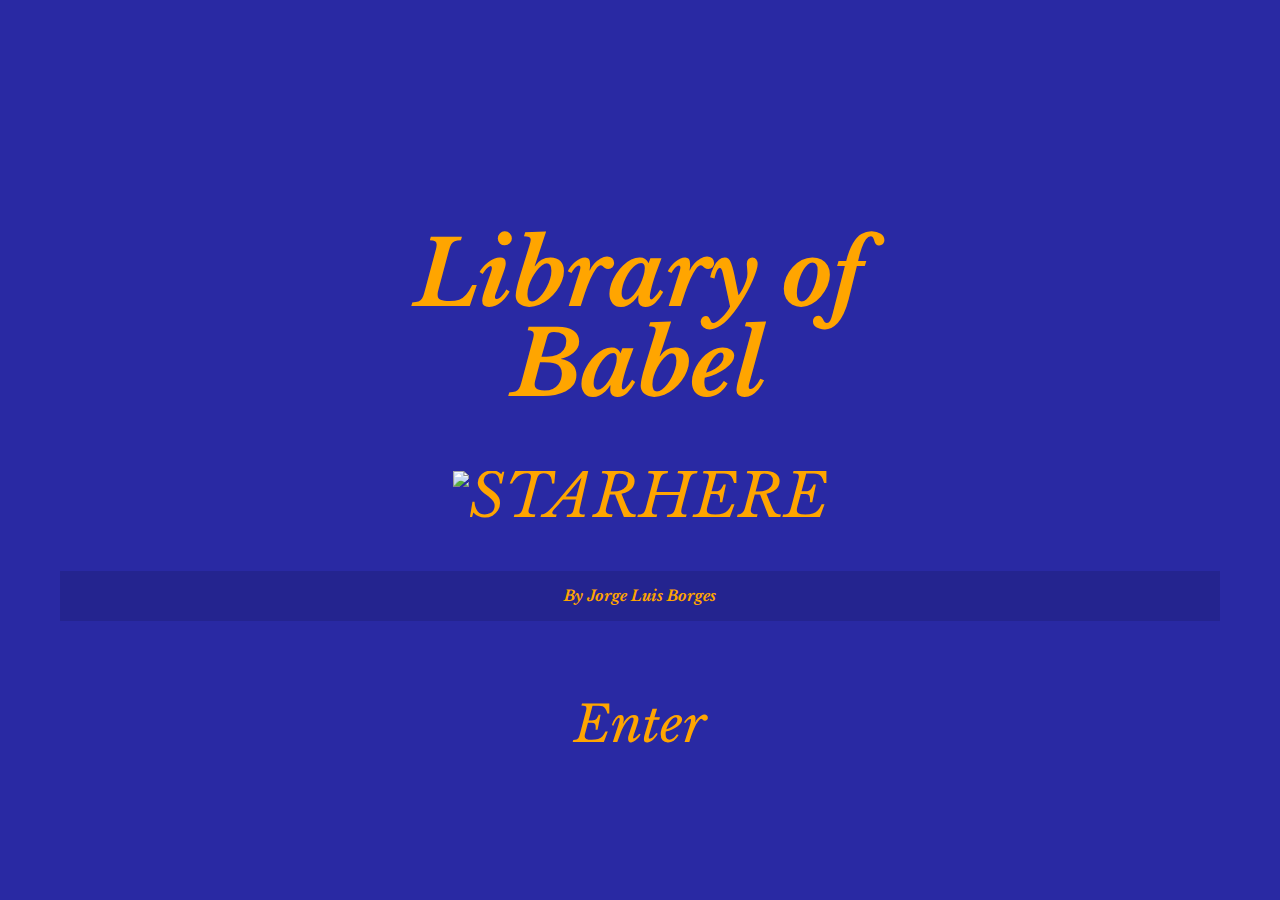
==== library/index.html @ da771210 "Add files via upload" ====
<!DOCTYPE html>
<html>
<head>
	<link rel="stylesheet" type="text/css" href="style.css" />
<title>Page Title</title>
</head>

<body>

<h1>Library of <br>Babel</h1>


<img src="https://static.vecteezy.com/system/resources/previews/001/189/068/original/star-four-point-outline-png.png" alt="STARHERE">

<br> 
<br>

<h2 class="words">By Jorge Luis Borges</h2>

<div>

<a href="par1.html" target="_blank" >
  <button>Enter</button>
</a>

<div>

</body>
---- library/style.css ----
@import url('https://fonts.googleapis.com/css2?family=Libre+Baskerville:ital,wght@0,400;0,700;1,400&display=swap');



body{
	font-family: "Libre Baskerville", serif;
 	font-style: italic;
	font-size: 60px;
	box-sizing: border-box;
	line-height:50px;
	padding:50px;
	margin:10px;
	text-align: center;
	color:orange;
	background-color:#2929a3;
}

h1{
	padding-top:110px;
	font-family: "Libre Baskerville", serif;
	font-style: italic;
	font-size: 90px;
	line-height: 90px;
}

h3{
	font-family: "Libre Baskerville", serif;
 	font-style: italic;
	font-size: 18px;
}

button{
	transition-duration: 0.7s;
	color:orange;
	background-color: transparent;
	border:transparent;
	font-size:50px;
	font-family: "Libre Baskerville", serif;
	font-style: italic;
}

button:hover{
	background-color:orange;
	color:#2929a3;
	border-radius:30px;
}

.button2{
	color:orange;
	background-color: transparent;
	font-size:18px;
	font-family: "Libre Baskerville", serif;
	font-style: italic;

}

img{
	width:150px;
	height:150px;
}

div{
	line-height:200px;
}





.words {
  background-color:#24248f;
  font-size: 15px;
  position: relative;
  animation: move-words 25s linear infinite;
  margin: 0;
}

@keyframes move-words {
  0% {
    left: 100%;
  }
  100% {
    left: -100%;
  }
}

.point{
 cursor:pointer;
}

#par1{
	line-height: 60px;
	padding: 180px 80px 80px;
	text-align: center;
}

.what: hover{
opacity:1;
transition: all ease-in-out 3s;
}
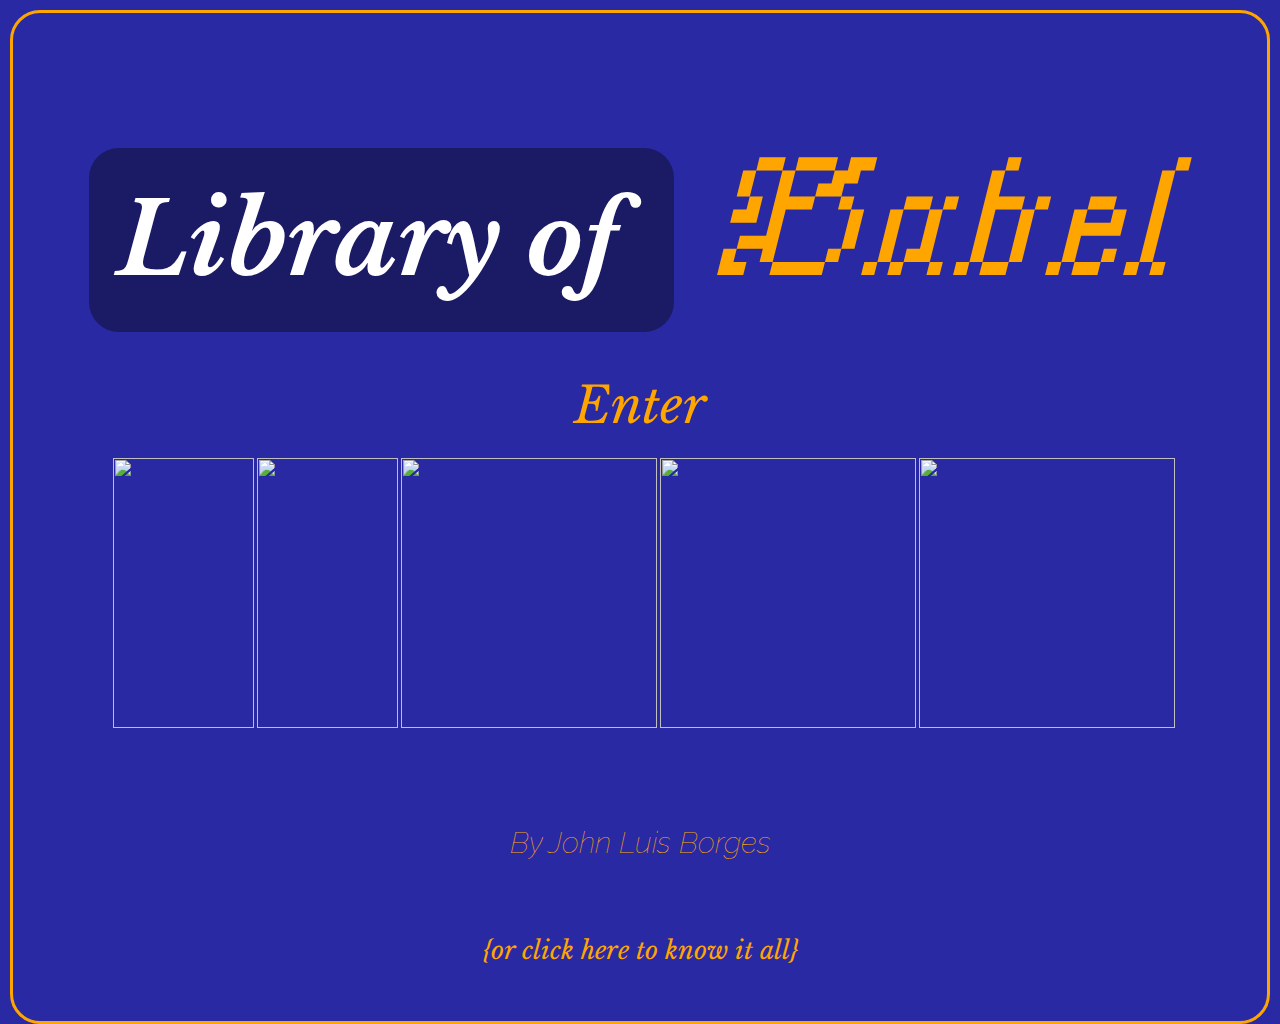
==== commit 91e285e2: "Add files via upload" ====
--- a/library/index.html
+++ b/library/index.html
@@ -1,28 +1,60 @@
 <!DOCTYPE html>
-<html>
+
 <head>
 	<link rel="stylesheet" type="text/css" href="style.css" />
 <title>Page Title</title>
 </head>
 
-<body>
-
-<h1>Library of <br>Babel</h1>
+<link rel="preconnect" href="https://fonts.googleapis.com">
+<link rel="preconnect" href="https://fonts.gstatic.com" crossorigin>
+<link href="https://fonts.googleapis.com/css2?family=Kanit:wght@600&display=swap" rel="stylesheet">
+<link rel="preconnect" href="https://fonts.googleapis.com">
+<link rel="preconnect" href="https://fonts.gstatic.com" crossorigin>
+<link href="https://fonts.googleapis.com/css2?family=Jacquarda+Bastarda+9&family=Libre+Baskerville:ital,wght@0,400;0,700;1,400&family=Rubik:ital,wght@0,300..900;1,300..900&display=swap" rel="stylesheet">
+<link rel="script" href="script.js">
+<link href="https://fonts.googleapis.com/css2?family=Jacquarda+Bastarda+9&family=Libre+Baskerville:ital,wght@0,400;0,700;1,400&family=Raleway:ital,wght@0,100;1,100&family=Rubik:ital,wght@0,300..900;1,300..900&display=swap" rel="stylesheet">
 
 
-<img src="https://static.vecteezy.com/system/resources/previews/001/189/068/original/star-four-point-outline-png.png" alt="STARHERE">
 
-<br> 
-<br>
+<script>
+  function hideMe(event){
 
-<h2 class="words">By Jorge Luis Borges</h2>
+    event.target.style.backgroundColor='orange';
 
-<div>
+  }
+
+</script>
+<!-- ------------ -->
+
+<body class="bigdiv">
+
+<h2> <span style="color:white">Library of </span><span class="blink_me2" id="jack">Babel</span></h2>
 
 <a href="par1.html" target="_blank" >
   <button>Enter</button>
 </a>
 
-<div>
+<!-- NAVIGATION MENU -->
 
-</body>+<nav class="navbar">
+  <ul class="nav-links">
+    <a href="par1.html"><img class="p1img" id="words" src="https://static.vecteezy.com/system/resources/previews/018/923/064/original/old-clock-wood-png.png"></a>
+    <a href="par2.html"><img class="p1img" id="words"src="https://64.media.tumblr.com/724b7f6319787ec9c5c44e46f4087cab/cb31035fef548b74-e7/s500x750/f08c4f794bfa8e9563ca9af13e7ae8962c1f71fa.png"></a>
+    <a href="par3.html"><img class="p1imgv" id="words" src="https://chairish-prod.freetls.fastly.net/image/product/master/eda8f83d-6948-4098-beed-d6c102efb23d/early-20th-century-indian-door-frame-3567"></a>
+    <a href="par4.html"><img class="p1imgv" id="words" src="https://perch-home.com/cdn/shop/files/antique-iron-mirror.png?v=1694275184&width=1946"></a>
+     <a href="par4.html"><img class="p1imgv" id="words" src="https://ironsmithlighting.com/cdn/shop/products/Peacock-Antique-Tiffany-Glass-Tabletop-Lamp-1-removebg-preview_580x.png?v=1670483011"></a>
+    
+</nav>
+
+
+<!-- <img class="star" src="https://ouch-cdn2.icons8.com/nl6mb6a0PQVmBze0qITqi55hdVrPh6g89W-aCAtuDpk/rs:fit:368:368/czM6Ly9pY29uczgu/b3VjaC1wcm9kLmFz/c2V0cy9zdmcvNDA0/LzIyY2I4YjhlLTg0/NTUtNDgzMS04OTNj/LTJlOTgyZmVmZjVk/ZC5zdmc.png"alt="STARHERE"> -->
+
+
+<h2 class="blink_me" id="altfont"> By John Luis Borges </h2>
+
+
+<p3 onclick="hideMe(event)">{or click here to know it all}</p3>
+<!-- ------ -->
+
+</body>
+</html>--- a/library/style.css
+++ b/library/style.css
@@ -1,20 +1,133 @@
 
 
 @import url('https://fonts.googleapis.com/css2?family=Libre+Baskerville:ital,wght@0,400;0,700;1,400&display=swap');
-
-
+@import url('https://fonts.googleapis.com/css2?family=Jacquarda+Bastarda+9&family=Libre+Baskerville:ital,wght@0,400;0,700;1,400&family=Raleway:ital,wght@0,100;1,100&family=Rubik:ital,wght@0,300..900;1,300..900&display=swap')
+.libre-baskerville-regular {
+  font-family: "Libre Baskerville", serif;
+  font-weight: 400;
+  font-style: normal;
+}
+
+/* NAVBAR STYLING STARTS */
+.navbar {
+  display: flex;
+  align-items: center;
+  justify-content: space-between;
+  padding: 10px;
+  background-color: transparent;
+  color: #fff;
+}
+
+#altfont{
+  font-family: "Raleway", sans-serif;
+  font-size: 30px;
+  font-weight: 100;
+  font-style: thin;
+}
+
+#jack{
+  font-family: "Jacquarda Bastarda 9", serif;
+  font-weight: 400;
+  font-size:170px;
+  font-style: italic;
+  background-color: transparent;
+}
+
+
+.p1img{
+	height:30vh;
+	width:11vw;
+}
+
+.p1imgv{
+	height:30vh;
+	width:20vw;
+}
+
+.p1imgr{
+	height:20vh;
+	width:20vw;
+}
+
+/* NAVBAR MENU */
+.menu {
+  display: flex;
+  gap: 1em;
+  font-size: 18px;
+}
+
+.menu li:hover {
+  background-color: #4c9e9e;
+  border-radius: 5px;
+  transition: 0.3s ease;
+}
+
+.menu li {
+  padding: 5px 14px;
+}
+
+.delay {
+  font-size: 14px;
+  transition-property: font-size;
+  transition-duration: 2s;
+  transition-delay: 0.1s;
+}
+
+
+html{
+	height:100vh;
+	width:100vw;
+	
+
+}
+
+.tad{
+	padding:30px;
+	margin:30px;
+	font-size:20px;
+	text-align: left;
+}
+
+.bigdiv{
+  border:orange 3px solid;
+	border-radius: 30px ;
+}
+
+.container{
+	display:flex;
+	flex-direction: column;
+	align-items:center;
+	justify-content:center;
+	animation-name:shadow-in;
+	animation-duration:10s;
+}
 
 body{
 	font-family: "Libre Baskerville", serif;
  	font-style: italic;
 	font-size: 60px;
 	box-sizing: border-box;
-	line-height:50px;
+	line-height:40px;
 	padding:50px;
 	margin:10px;
 	text-align: center;
 	color:orange;
 	background-color:#2929a3;
+}
+
+.body{
+	padding:120px;
+}
+
+/*.bodybg{
+	width:100% ;
+	height:100%;
+	background-image:url(https://i0.wp.com/preppyrunner.com/wp-content/uploads/2021/03/ivo-rainha-0rzUepBXHN0-unsplash.jpg?fit=1024%2C697&ssl=1);
+}*/
+
+.star{
+	width:200px;
+	height:200px;
 }
 
 h1{
@@ -25,10 +138,26 @@
 	line-height: 90px;
 }
 
+h2{
+  padding-top:20px;
+	font-family: "Libre Baskerville", serif;
+	font-style: italic;
+	font-size: 100px;
+	line-height: 100px;
+}
+
 h3{
 	font-family: "Libre Baskerville", serif;
  	font-style: italic;
 	font-size: 18px;
+}
+
+h4{
+
+  font-weight: 400;
+  font-size:170px;
+  font-style: normal;
+  background-color: transparent;
 }
 
 button{
@@ -41,10 +170,67 @@
 	font-style: italic;
 }
 
+/*h1:hover{
+	background-color:orange;
+	border-radius: 40%;
+	opacity:0.5;
+	color:#2929a3;
+}*/
+
 button:hover{
 	background-color:orange;
 	color:#2929a3;
 	border-radius:30px;
+}
+
+span{
+	padding:30px;
+	background-color:#1a1a65;
+/*	border:solid 3px orange;*/
+	border-radius:30px;
+}
+
+span:hover{
+	background-color:orange;
+	color:#2929a3;
+	border-radius:30px;
+}
+
+
+img:hover{
+	border:orange 3px solid;
+	background-color:orange;
+	color:#2929a3;
+	border-radius:30px;
+}
+
+
+p7{
+	line-height:20px;
+	font-size:10px;
+}
+
+.tf{
+	color:#2929a3;;
+	background-color:orange;
+	padding:150px;
+	font-size:30px;
+	-webkit-mask-image: url('data:image/svg+xml;utf8,<svg preserveAspectRatio="none" version="1.1" xmlns="http://www.w3.org/2000/svg" xmlns:xlink="http://www.w3.org/1999/xlink" x="0" y="0" viewBox="0 0 100 100" xml:space="preserve"><style type="text/css">.blur{filter:url(%23softedge);}</style><filter id="softedge"><feGaussianBlur stdDeviation="3.5"></feGaussianBlur></filter><g class="blur"><rect x="10" y="10" width="80" height="80"/></g></svg>'); 
+	-webkit-mask-size: cover;
+}
+
+.tiny{
+	font-size:15px;
+	line-height:18px;
+}
+
+
+
+section:hover{
+	background-color:orange;
+	color:#2929a3;
+	border-radius:30px;
+	transition: 2s;
 }
 
 .button2{
@@ -56,6 +242,35 @@
 
 }
 
+.pulse{
+    font-size: 190px;
+    animation: pulse 1s linear infinite;
+}
+
+-webkit-keyframes "pulse" {
+
+0% {
+    -webkit-transform: scale(1.1);
+    transform: scale(1.1);
+}
+50% {
+   -webkit-transform: scale(0.8);
+   transform: scale(0.8);
+}
+100% {
+    -webkit-transform: scale(1);
+   transform: scale(1);
+}
+}
+
+nav{
+	line-height:0px;
+	margin:0px;
+	padding:0px;
+	text-align:left;
+	font-size:10px;
+}
+
 img{
 	width:150px;
 	height:150px;
@@ -67,13 +282,98 @@
 
 
 
-
+.reg{
+	line-height:7px;
+	text-align:left;
+	padding-right:50%;
+}
+
+.regC{
+	line-height:7px;
+	text-align:center;
+	padding-right:50%;
+}
+
+.regL{
+	line-height:7px;
+	text-align:right;
+	padding-right:50%;
+}
+
+.regF{
+	display:flex;
+	justify-content:flex-end;
+	flex-direction: column;
+	line-height:7px;
+	text-align:right;
+	padding-right:50%;
+}
+header,
+main,
+footer {
+  padding: 10px;
+}
+header div,
+footer div {
+  border: transparent;
+}
+
+footer {
+  border:transparent;
+  grid-column: 1 / span 3;
+  
+/*   subgrid */
+  display: grid;
+  grid-template-columns: 1fr 1fr 1fr;
+}
+
+p:hover{
+	transition: all ease-in-out 2s;
+	background-color:#24248f;
+}
+
+p2:hover{
+	transition: all ease-in-out 0.1s;
+	color:#24248f;
+	background-color:orange;
+}
+
+p3{
+	font-size: 25px;
+}
+
+.uni{
+	/*border:3px solid orange;
+	border-radius:50px;*/
+	padding:30px;
+	margin:30px;
+}
+
+.po{
+	font-size:18px;
+}
 
 .words {
-  background-color:#24248f;
-  font-size: 15px;
+  background-color: transparent;
+  font-size: 40px;
   position: relative;
   animation: move-words 25s linear infinite;
+  margin: 0;
+}
+
+#words{
+	background-color: transparent;
+  font-size: 40px;
+  position: relative;
+  animation: move-words 25s linear infinite;
+  margin: 0;
+}
+
+.hexs {
+	background-color:transparent;
+  font-size: 15px;
+  position:relative;
+  animation: move-words 15s linear infinite;
   margin: 0;
 }
 
@@ -86,8 +386,61 @@
   }
 }
 
+#pad{
+padding: 30px 30px 30px;
+	margin:10px;
+}
+
+#par5{
+	line-height:23px;
+	display:block;
+	font-size:15px;
+	border: 1px orange solid;
+	padding:10px;
+	margin:3px;
+}
+
 .point{
  cursor:pointer;
+}
+
+.smaller{
+	color:orange;
+	font-size:18px;
+}
+
+.smaller2{
+	padding:10px 10px 10px;
+	background-color:orange;
+	border:7px solid #1f1f7a;
+	border-radius:10px;
+	color:#1f1f7a;
+	font-size:18px;
+}
+
+.smaller3{
+	color:#1f1f7a;
+	font-size:18px;
+}
+
+.smaller4{
+
+	background-color:orange;
+	color:#1f1f7a;
+	font-size:18px;
+	border-radius:30px;
+}
+ 
+.libkg{
+	background-image: url('https://t3.ftcdn.net/jpg/06/25/25/48/360_F_625254822_ZnId6bB60hqC9WXH1uEzViKtLznxHv6t.jpg');
+}
+
+.push{
+	border-radius:30px;
+	background-color:#1f1f7a;
+	box-shadow: 10px 5px 5px orange;
+	font-size:25px;
+	padding:65px;
 }
 
 #par1{
@@ -95,8 +448,92 @@
 	padding: 180px 80px 80px;
 	text-align: center;
 }
+#par2{
+	font-size:30px;
+	line-height: 60px;
+	padding: 130px 80px 80px;
+	text-align: center;
+}
+
+.h1bg{
+padding-top:0px;
+
+border:10px solid orange;
+border-radius: 20px;
+background-color:#1f1f7a;
+}
+
+#gcontainer {
+  width: 100%;
+  height: 80vh;
+  border: transparent;
+  display: grid;
+  grid-template-columns: 1fr 1fr 1fr;
+  grid-template-rows: auto auto auto;
+/*   grid-gap: 10px; */
+}
+
+.container {
+  margin:10px;
+	font-size:30px;
+  width: 100%;
+  height: 300px;
+  display: flex;
+  justify-content: flex-start;
+  align-items: top;
+  flex-wrap: wrap;
+}
+
+.container2 {
+  margin:10px;
+	font-size:30px;
+  width: 100%;
+  height: 300px;
+  display: flex;
+  flex-driection:column;
+  justify-content: flex-start;
+  align-items: top;
+  flex-wrap: wrap;
+  line-height:15px;
+}
+
+.item {
+	color:orange;
+	line-height:30px;
+	font-size:30px;
+  display: flex;
+  flex-direction: column;
+  justify-content: flex-start;
+  align-items: center;
+  padding: 10px;
+  width: 20%;
+  height: 150px;
+}
+
+.blink_me {
+	font-size:20px;
+  animation: blinker 5s linear infinite;
+}
+
+.blink_me2 {
+	font-size:100px;
+  animation: blinker 5s linear infinite;
+}
+
+@keyframes blinker {
+  50% {
+    opacity: 0;
+  }
+}
 
 .what: hover{
 opacity:1;
 transition: all ease-in-out 3s;
-}+}
+
+/*code for gaussian blue
+-webkit-mask-image: url('data:image/svg+xml;utf8,<svg preserveAspectRatio="none" version="1.1" xmlns="http://www.w3.org/2000/svg" xmlns:xlink="http://www.w3.org/1999/xlink" x="0" y="0" viewBox="0 0 100 100" xml:space="preserve"><style type="text/css">.blur{filter:url(%23softedge);}</style><filter id="softedge"><feGaussianBlur stdDeviation="3.5"></feGaussianBlur></filter><g class="blur"><rect x="10" y="10" width="80" height="80"/></g></svg>'); 
+	-webkit-mask-size: cover; */
+
+
+.dropdown:hover .dropbtn {background-color: #3e8e41;}